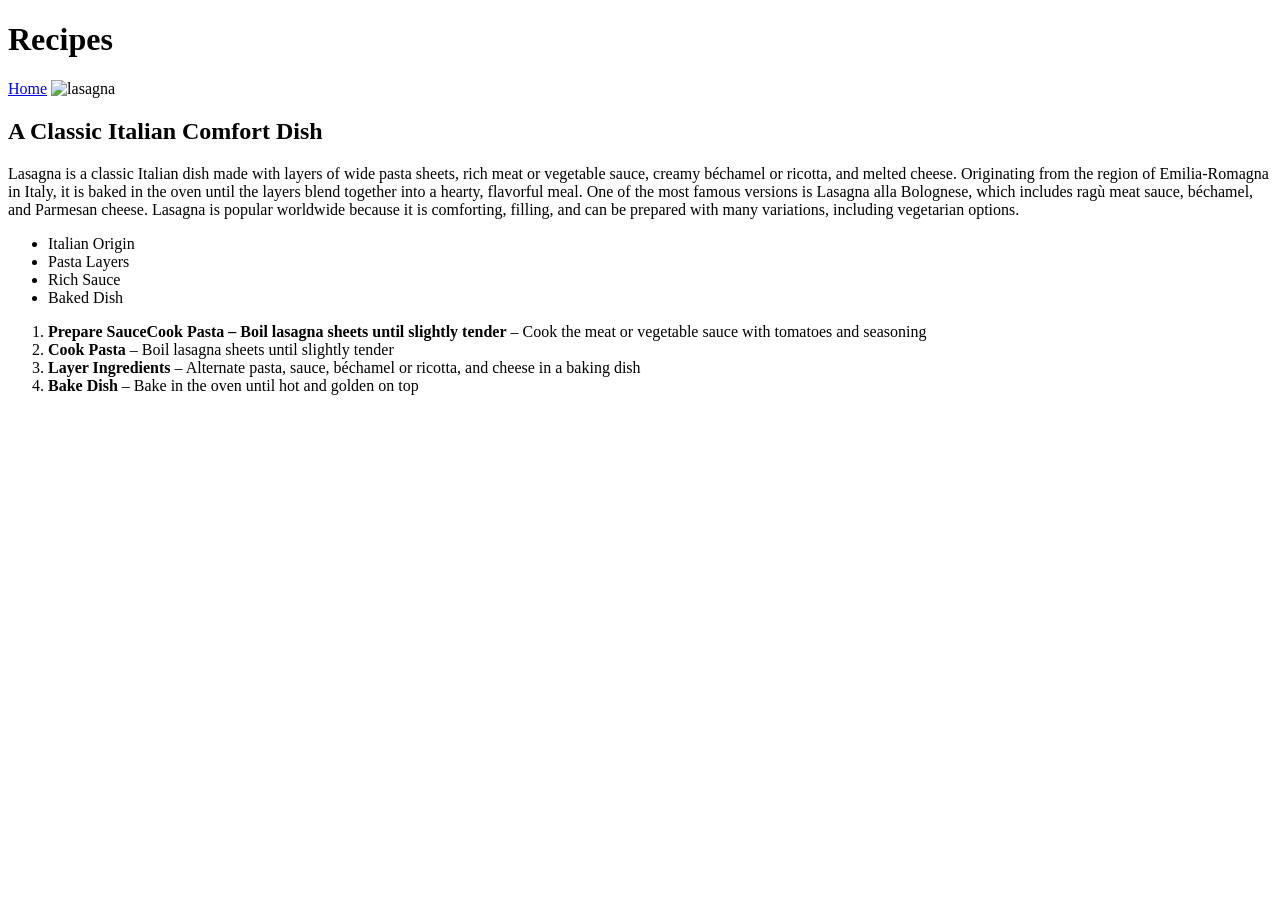
==== Recipes/lasagna.html @ 1d08579a "Added Recipe" ====
<!DOCTYPE html>
<html lang="en">
<head>
  <meta charset="UTF-8">
  <meta name="viewport" content="width=device-width, initial-scale=1.0">
  <title>Document</title>
</head>
<body>
<h1>Recipes</h1>
<a href="../index.html">Home</a>
<img src="../images/lasagna.jpg" alt="lasagna" height="2800" width="2800">
<div class="sec-para">
  <h2>A Classic Italian Comfort Dish</h2>
  <p>Lasagna is a classic Italian dish made with layers of wide pasta sheets, rich meat or vegetable sauce, creamy béchamel or ricotta, and melted cheese. Originating from the region of Emilia‑Romagna in Italy, it is baked in the oven until the layers blend together into a hearty, flavorful meal. One of the most famous versions is Lasagna alla Bolognese, which includes ragù meat sauce, béchamel, and Parmesan cheese. Lasagna is popular worldwide because it is comforting, filling, and can be prepared with many variations, including vegetarian options.</p>
  <ul>
    <li>Italian Origin</li>
    <li>Pasta Layers</li>
    <li>Rich Sauce</li>
    <li>Baked Dish</li>
  </ul>
  <ol>
    <li><strong>Prepare SauceCook Pasta – Boil lasagna sheets until slightly tender</strong> – Cook the meat or vegetable sauce with tomatoes and seasoning</li>
    <li><strong>Cook Pasta</strong> – Boil lasagna sheets until slightly tender</li>
    <li><strong>Layer Ingredients</strong> – Alternate pasta, sauce, béchamel or ricotta, and cheese in a baking dish</li>
    <li><strong>Bake Dish</strong> – Bake in the oven until hot and golden on top</li>
  </ol>
</div>
</body>
</html>
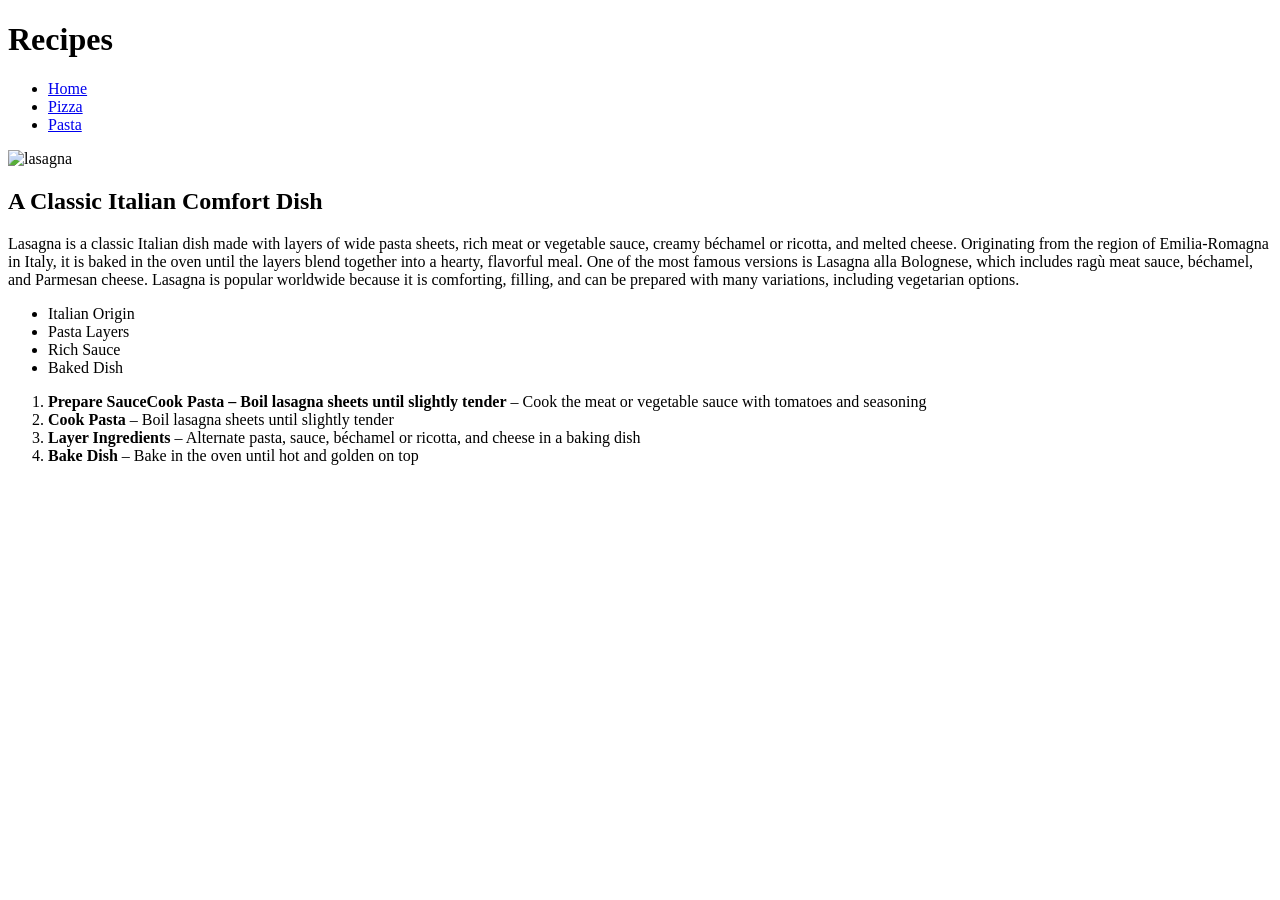
==== commit f425816a: "recipe" ====
--- a/Recipes/lasagna.html
+++ b/Recipes/lasagna.html
@@ -7,7 +7,11 @@
 </head>
 <body>
 <h1>Recipes</h1>
-<a href="../index.html">Home</a>
+<ul>
+  <li><a href="../index.html">Home</a></li>
+  <li><a href="../Recipes/pizza.html">Pizza</a></li>
+  <li><a href="../Recipes/pasta.html">Pasta</a></li>
+</ul>
 <img src="../images/lasagna.jpg" alt="lasagna" height="2800" width="2800">
 <div class="sec-para">
   <h2>A Classic Italian Comfort Dish</h2>
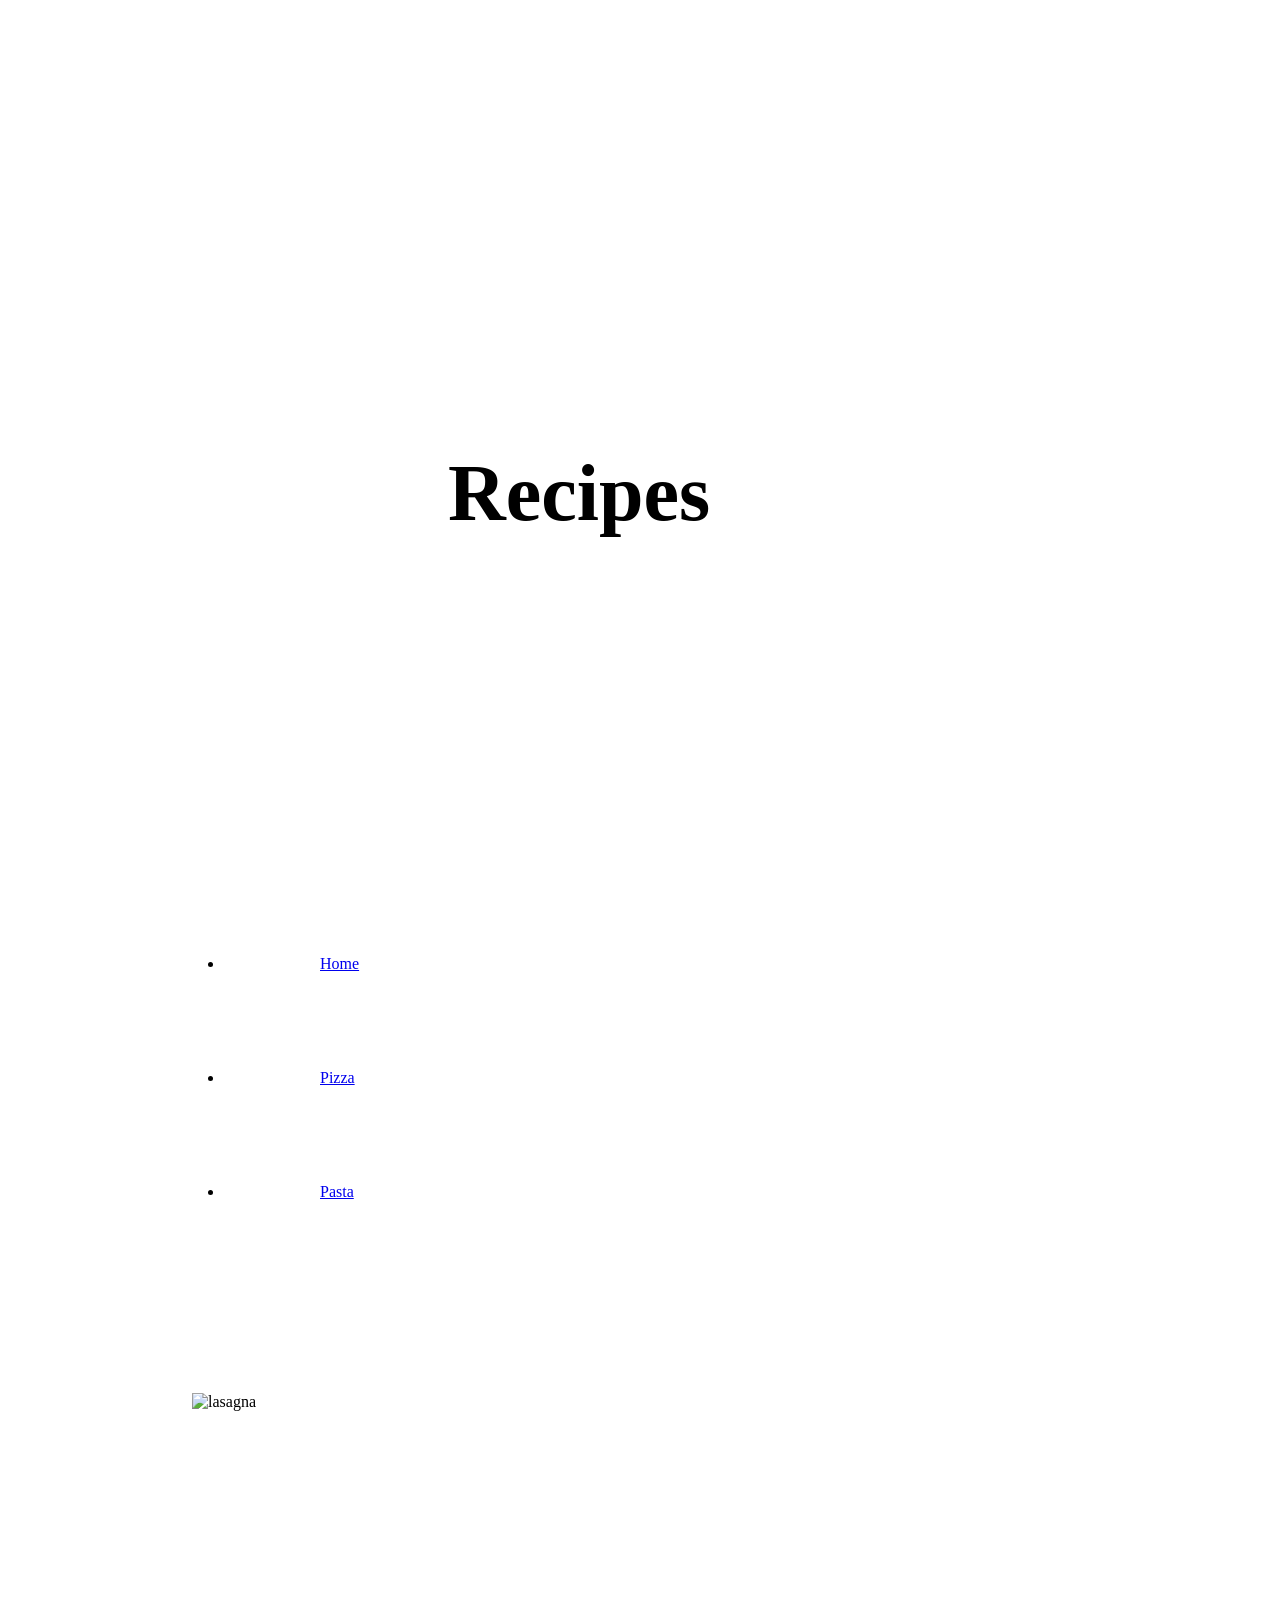
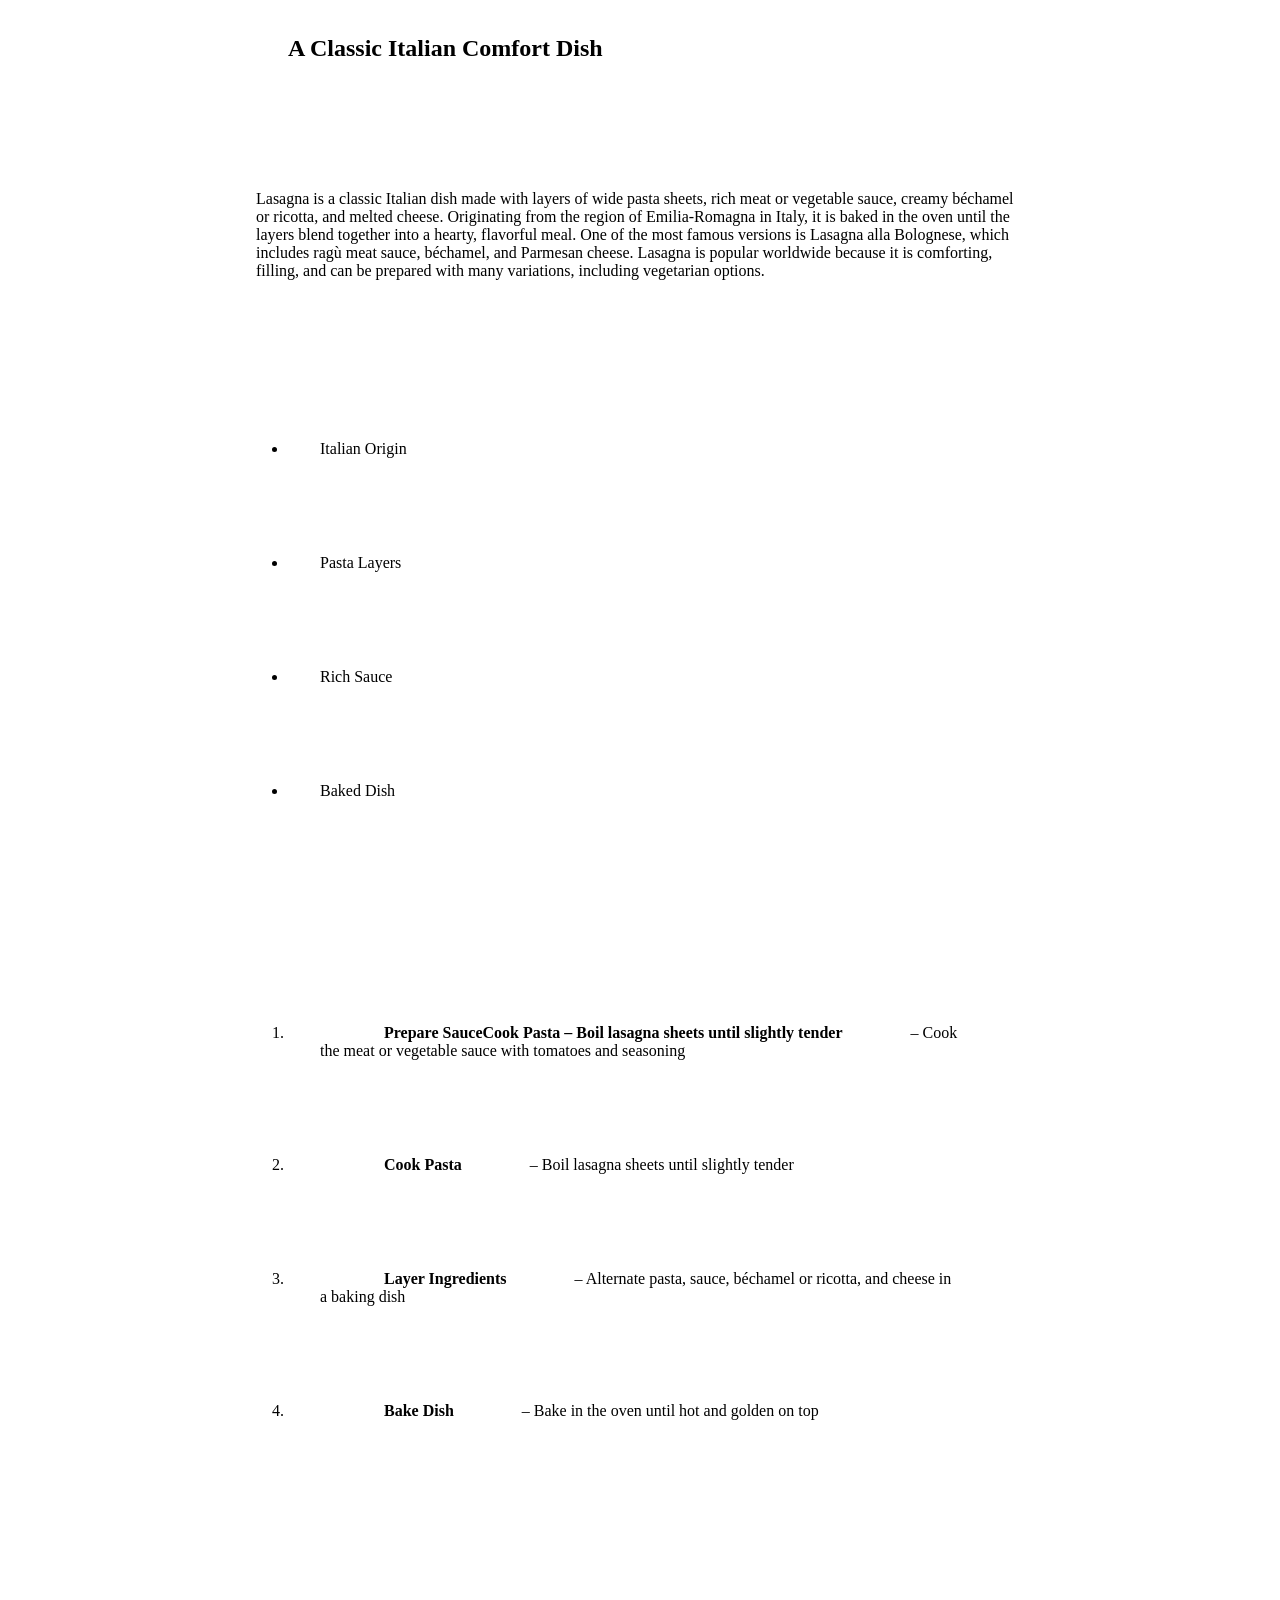
==== commit 9009de92: "Recipe" ====
--- a/Recipes/lasagna.html
+++ b/Recipes/lasagna.html
@@ -1,6 +1,7 @@
 <!DOCTYPE html>
 <html lang="en">
 <head>
+  <link rel="stylesheet" href="/style.css">
   <meta charset="UTF-8">
   <meta name="viewport" content="width=device-width, initial-scale=1.0">
   <title>Document</title>
@@ -9,8 +10,8 @@
 <h1>Recipes</h1>
 <ul>
   <li><a href="../index.html">Home</a></li>
-  <li><a href="../Recipes/pizza.html">Pizza</a></li>
-  <li><a href="../Recipes/pasta.html">Pasta</a></li>
+  <li><a href="pizza.html">Pizza</a></li>
+  <li><a href="pasta.html">Pasta</a></li>
 </ul>
 <img src="../images/lasagna.jpg" alt="lasagna" height="2800" width="2800">
 <div class="sec-para">
--- a/style.css
+++ b/style.css
@@ -0,0 +1,19 @@
+@import url('https://fonts.googleapis.com/css2?family=Montserrat:ital,wght@0,100..900;1,100..900&display=swap');
+@font-primary: "Montserrat", sans-serif;
+
+h1 {
+  font-size: 5em;
+}
+
+* {
+  font-family: @font-primary;
+  padding: 2em;
+  margin: 2em;
+  border: 2em;
+}
+
+.container {
+  display: grid;
+  grid-template-columns: 1fr 1fr 1fr 1fr;
+  grid-template-rows: 1fr 1fr 1fr;
+}
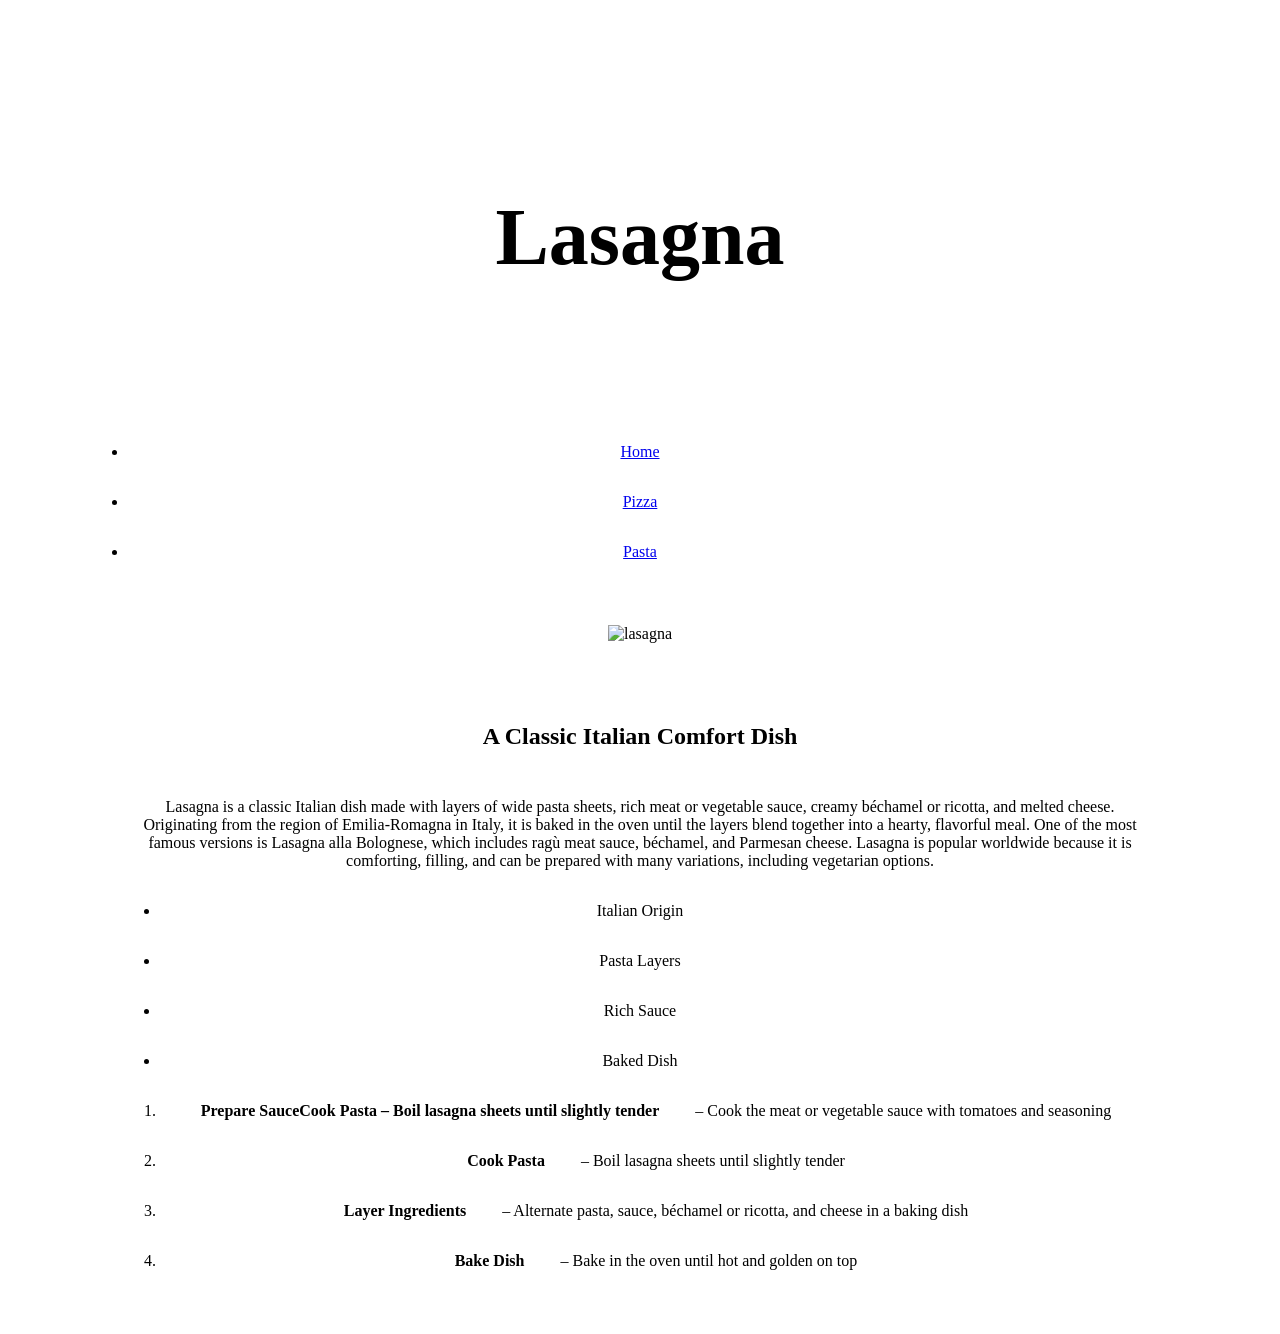
==== commit 668fdf78: "Recipe" ====
--- a/Recipes/lasagna.html
+++ b/Recipes/lasagna.html
@@ -1,13 +1,13 @@
 <!DOCTYPE html>
 <html lang="en">
 <head>
-  <link rel="stylesheet" href="/style.css">
+  <link rel="stylesheet" href="../style.css">
   <meta charset="UTF-8">
   <meta name="viewport" content="width=device-width, initial-scale=1.0">
   <title>Document</title>
 </head>
 <body>
-<h1>Recipes</h1>
+<h1>Lasagna</h1>
 <ul>
   <li><a href="../index.html">Home</a></li>
   <li><a href="pizza.html">Pizza</a></li>
--- a/style.css
+++ b/style.css
@@ -6,10 +6,10 @@
 }
 
 * {
-  font-family: @font-primary;
-  padding: 2em;
+  padding: 0em;
   margin: 2em;
   border: 2em;
+  text-align: center;
 }
 
 .container {
